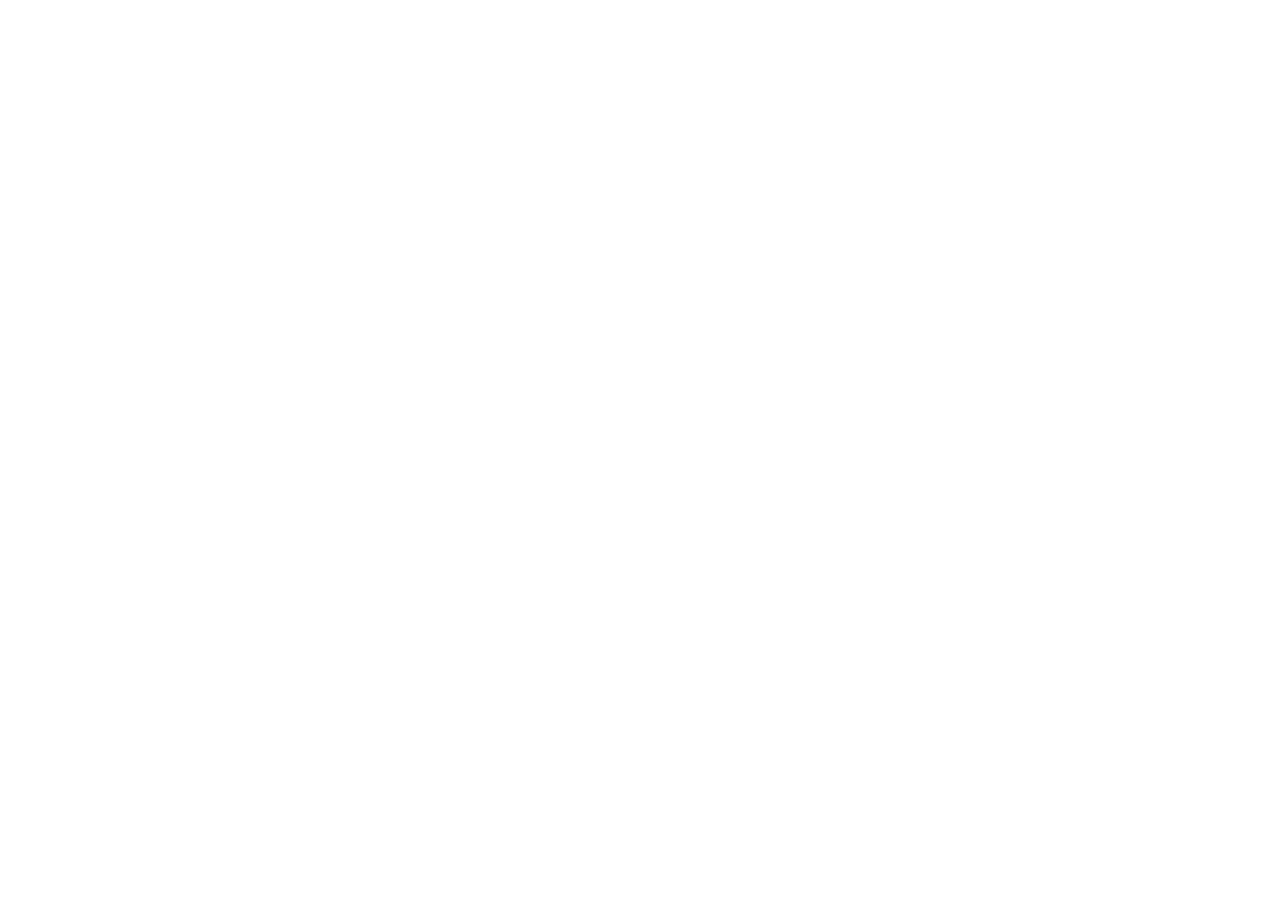
==== index.html @ 3a54bf4a "inicio de proyecto" ====
<!DOCTYPE html>
<html lang="es">
<head>
    <meta charset="UTF-8">
    <meta name="viewport" content="width=device-width, initial-scale=1.0">
    <title>Perros</title>
</head>
<body>
    
</body>
</html>
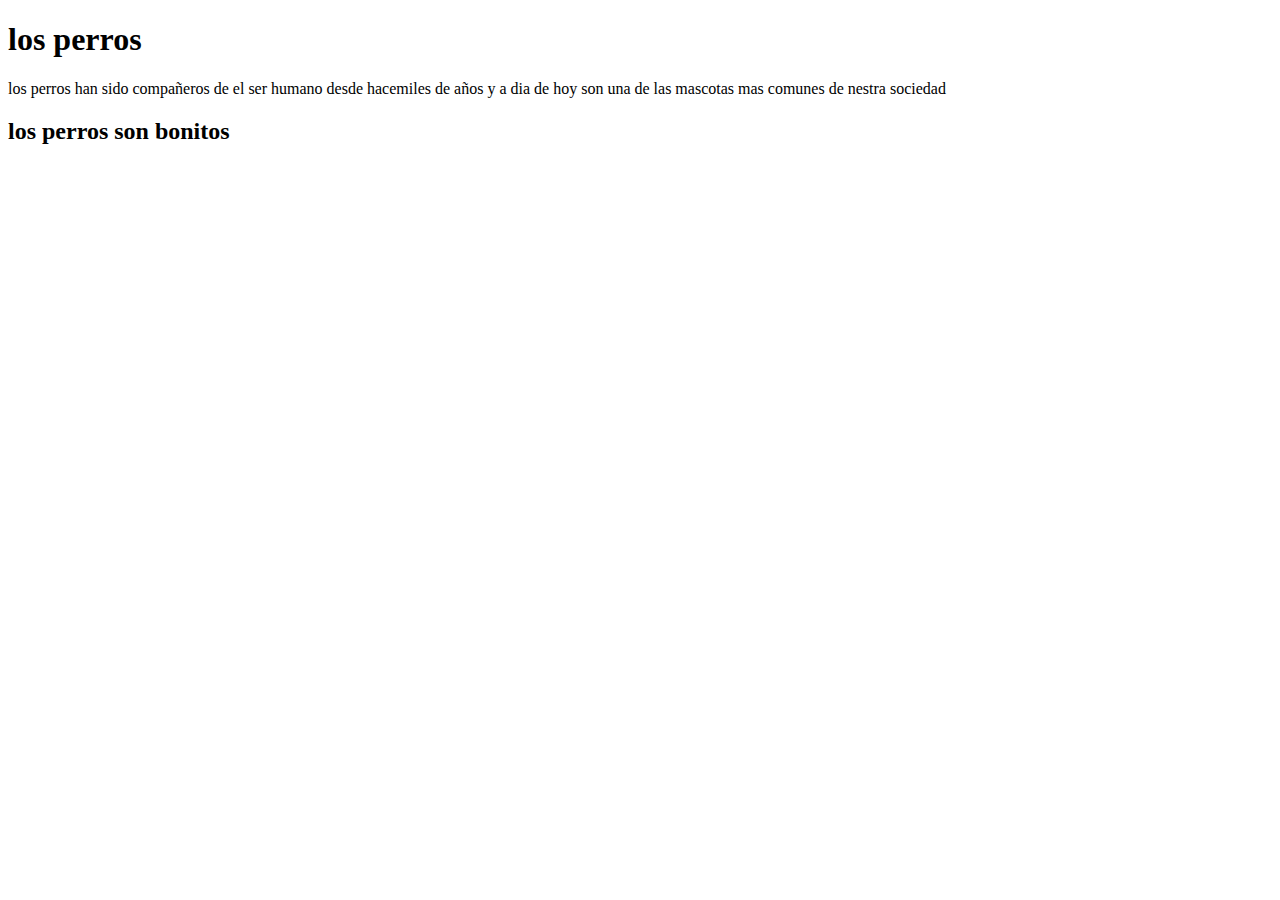
==== commit 5b6037b8: "prueas de teto" ====
--- a/index.html
+++ b/index.html
@@ -4,8 +4,17 @@
     <meta charset="UTF-8">
     <meta name="viewport" content="width=device-width, initial-scale=1.0">
     <title>Perros</title>
+    <link rel="stylesheet" href="perros-jugando.css">
+    <link rel="stylesheet" href="cachorros.css">
+    <link rel="stylesheet" href="perros-graciosos.css">
+    <link rel="stylesheet" href="perros-pug.css">
 </head>
+    <h1>los perros</h1>
 <body>
-    
+    <p>los perros han sido compañeros de el ser humano desde hacemiles de años y a dia de hoy son una de las mascotas mas comunes de nestra sociedad</p>
+
 </body>
+<footer>
+    <h2>los perros son bonitos</h2>
+</footer>
 </html>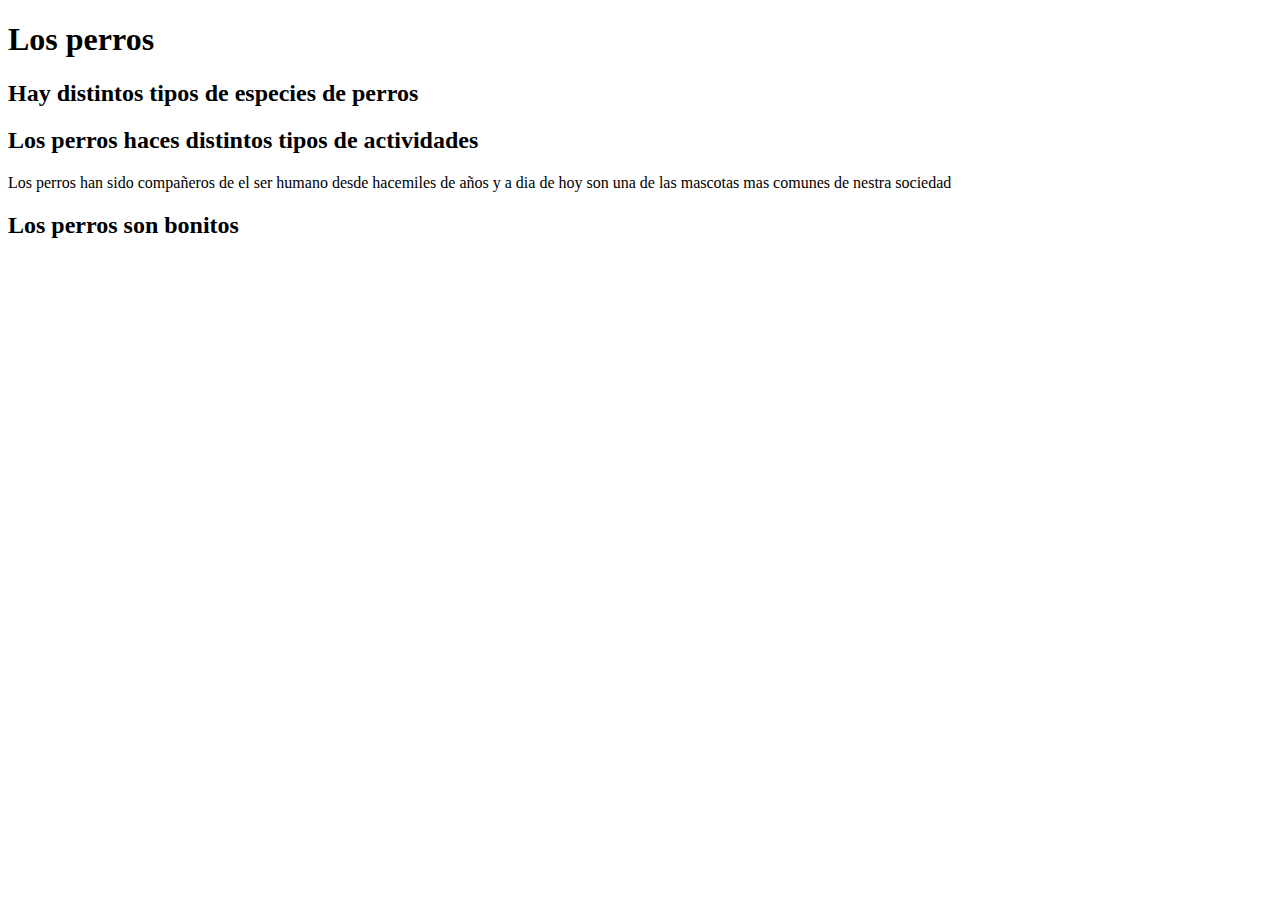
==== commit 7259d2bc: "commit" ====
--- a/index.html
+++ b/index.html
@@ -4,17 +4,18 @@
     <meta charset="UTF-8">
     <meta name="viewport" content="width=device-width, initial-scale=1.0">
     <title>Perros</title>
-    <link rel="stylesheet" href="perros-jugando.css">
-    <link rel="stylesheet" href="cachorros.css">
-    <link rel="stylesheet" href="perros-graciosos.css">
-    <link rel="stylesheet" href="perros-pug.css">
+    <link rel="stylesheet" href="estilos.css">
 </head>
-    <h1>los perros</h1>
+    <h1>Los perros</h1>
 <body>
-    <p>los perros han sido compañeros de el ser humano desde hacemiles de años y a dia de hoy son una de las mascotas mas comunes de nestra sociedad</p>
+    <h2>Hay distintos tipos de especies de perros</h2>
+    
+    <h2>Los perros haces distintos tipos de actividades</h2>
+    
+    <p>Los perros han sido compañeros de el ser humano desde hacemiles de años y a dia de hoy son una de las mascotas mas comunes de nestra sociedad</p>
 
 </body>
 <footer>
-    <h2>los perros son bonitos</h2>
+    <h2>Los perros son bonitos</h2>
 </footer>
 </html>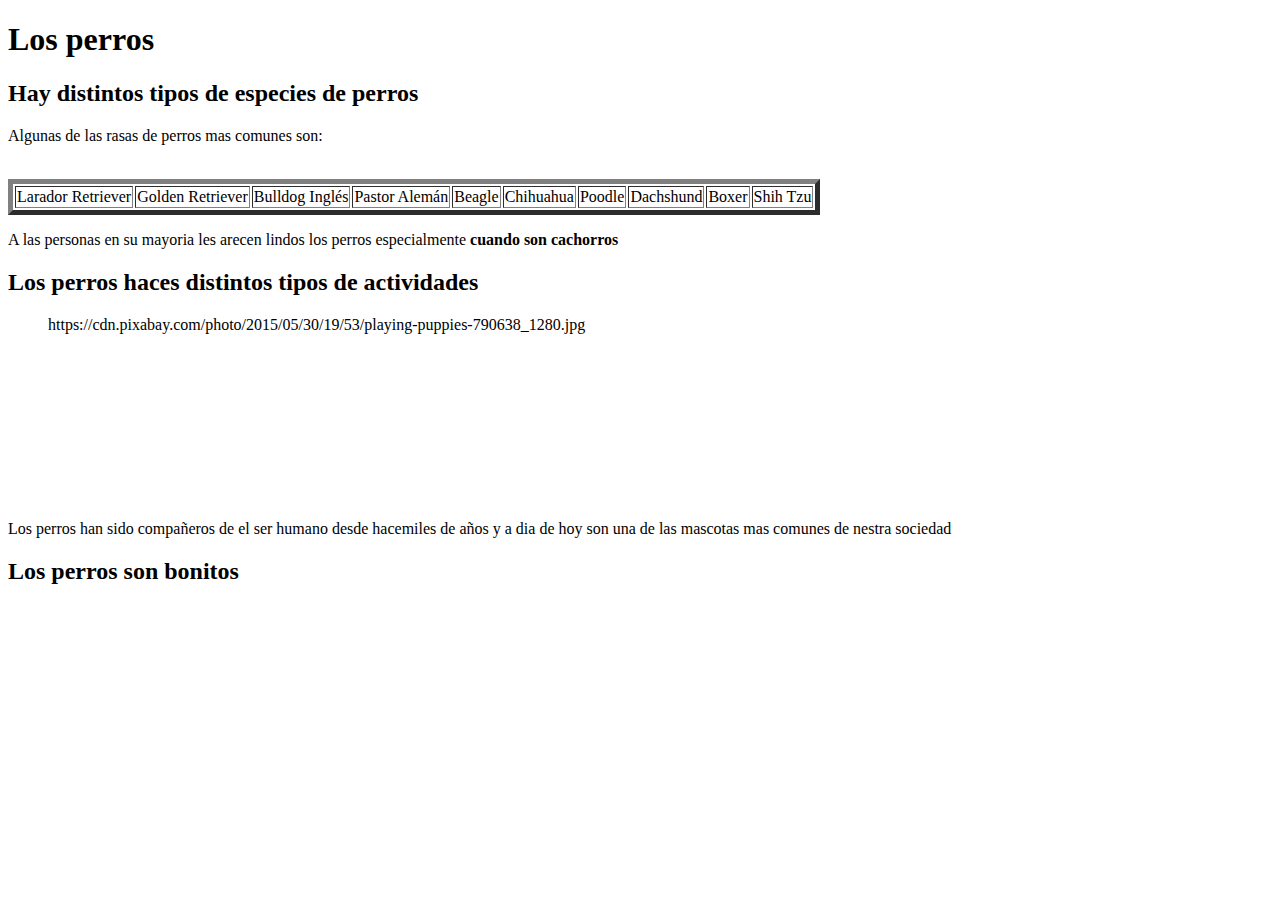
==== commit 86918a52: "add inde" ====
--- a/index.html
+++ b/index.html
@@ -4,14 +4,35 @@
     <meta charset="UTF-8">
     <meta name="viewport" content="width=device-width, initial-scale=1.0">
     <title>Perros</title>
-    <link rel="stylesheet" href="estilos.css">
+    <link rel="stylesheet" href="css/estilos.css">
 </head>
     <h1>Los perros</h1>
 <body>
     <h2>Hay distintos tipos de especies de perros</h2>
+    <p>Algunas de las rasas de perros mas comunes son: 
+    </p>
+    <br>
+    <table border="5">
+        <tr>
+            <td>Larador Retriever</td>
+            <td>Golden Retriever</td>
+            <td>Bulldog Inglés</td>
+            <td>Pastor Alemán</td>
+            <td>Beagle</td>
+            <td>Chihuahua</td>
+            <td>Poodle</td>
+            <td>Dachshund</td>
+            <td>Boxer</td>
+            <td>Shih Tzu</td>
+        </tr>
+    </table>
+    <p>A las personas en su mayoria les arecen lindos los perros especialmente <strong>cuando son cachorros</strong></p>
     
     <h2>Los perros haces distintos tipos de actividades</h2>
-    
+
+    <figure>https://cdn.pixabay.com/photo/2015/05/30/19/53/playing-puppies-790638_1280.jpg</figure>
+    <link rel="stylesheet" href="https://cdn.pixabay.com/photo/2015/05/30/19/53/playing-puppies-790638_1280.jpg">
+    <video src="https://pixabay.com/es/videos/perro-lago-nadar-cachorro-mascota-77504/"></video>
     <p>Los perros han sido compañeros de el ser humano desde hacemiles de años y a dia de hoy son una de las mascotas mas comunes de nestra sociedad</p>
 
 </body>
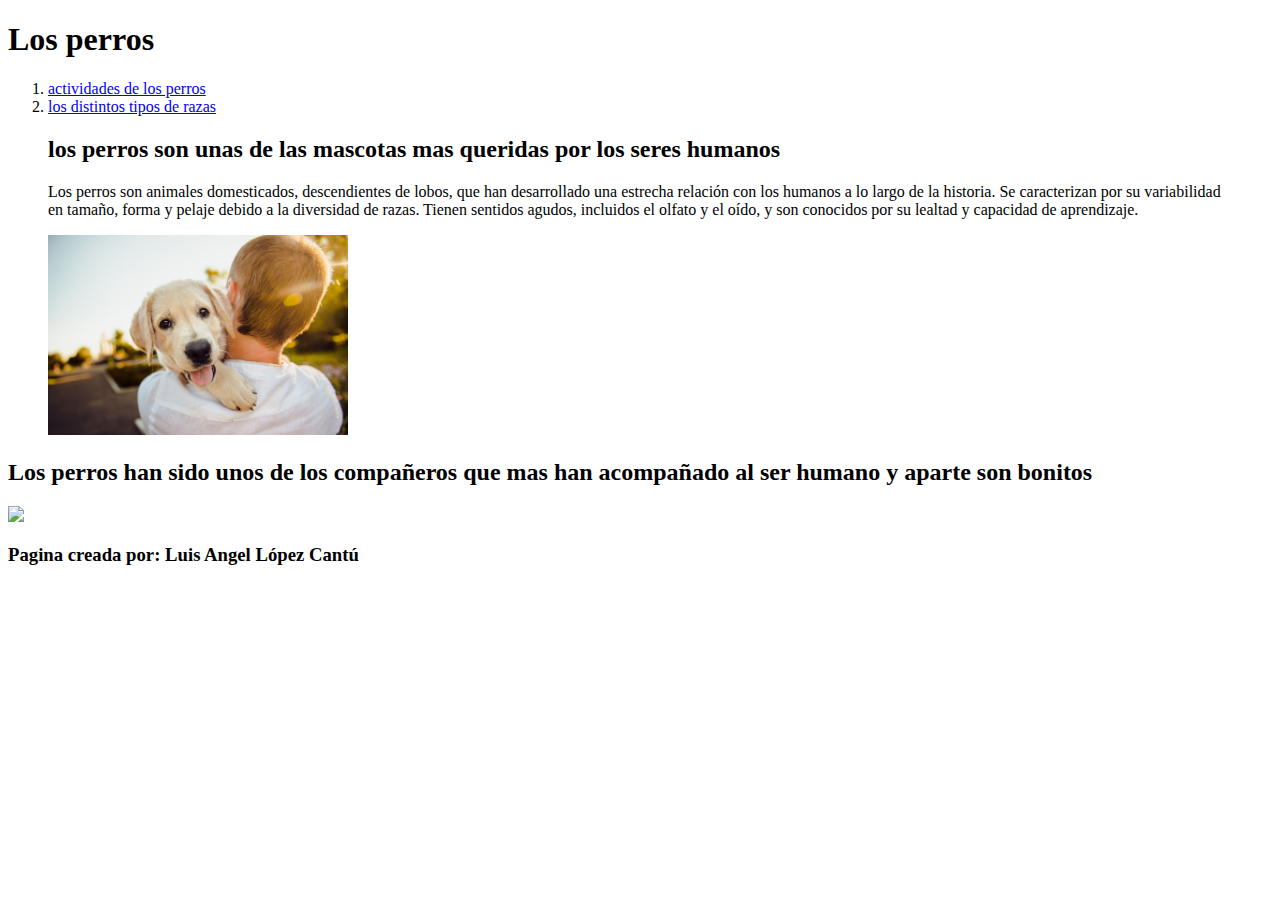
==== commit 8c5b907a: "cambio ortorafico y estructuración" ====
--- a/index.html
+++ b/index.html
@@ -5,38 +5,33 @@
     <meta name="viewport" content="width=device-width, initial-scale=1.0">
     <title>Perros</title>
     <link rel="stylesheet" href="css/estilos.css">
+<head>
+    <h1>Los perros</h1>
+    <nav>
+        <ol>
+            <li>
+                <a href="actividades.html"> actividades de los perros </a>
+            </li>
+            <li>
+                <a href="razas.html"> los distintos tipos de razas </a>
+            </li>
+        </ol>
+    </nav>
 </head>
-    <h1>Los perros</h1>
+
 <body>
-    <h2>Hay distintos tipos de especies de perros</h2>
-    <p>Algunas de las rasas de perros mas comunes son: 
-    </p>
-    <br>
-    <table border="5">
-        <tr>
-            <td>Larador Retriever</td>
-            <td>Golden Retriever</td>
-            <td>Bulldog Inglés</td>
-            <td>Pastor Alemán</td>
-            <td>Beagle</td>
-            <td>Chihuahua</td>
-            <td>Poodle</td>
-            <td>Dachshund</td>
-            <td>Boxer</td>
-            <td>Shih Tzu</td>
-        </tr>
-    </table>
-    <p>A las personas en su mayoria les arecen lindos los perros especialmente <strong>cuando son cachorros</strong></p>
+    <blockquote>
+        <h2>los perros son unas de las mascotas mas queridas por los seres humanos </h2>
+        <p>Los perros son animales domesticados, descendientes de lobos, que han desarrollado una estrecha relación con los humanos a lo largo de la historia. Se caracterizan por su variabilidad en tamaño, forma y pelaje debido a la diversidad de razas. Tienen sentidos agudos, incluidos el olfato y el oído, y son conocidos por su lealtad y capacidad de aprendizaje.</p>
+        <img src="mejoramigo.jpg"width="300px">
+    </blockquote>
+    <h2>Los perros han sido unos de los compañeros que mas han acompañado al ser humano y aparte son bonitos</h2>
+    <img src="perrobonito.jpg"width="300px">
     
-    <h2>Los perros haces distintos tipos de actividades</h2>
-
-    <figure>https://cdn.pixabay.com/photo/2015/05/30/19/53/playing-puppies-790638_1280.jpg</figure>
-    <link rel="stylesheet" href="https://cdn.pixabay.com/photo/2015/05/30/19/53/playing-puppies-790638_1280.jpg">
-    <video src="https://pixabay.com/es/videos/perro-lago-nadar-cachorro-mascota-77504/"></video>
-    <p>Los perros han sido compañeros de el ser humano desde hacemiles de años y a dia de hoy son una de las mascotas mas comunes de nestra sociedad</p>
-
 </body>
 <footer>
-    <h2>Los perros son bonitos</h2>
+    <h3>
+        Pagina creada por: Luis Angel López Cantú
+    </h3>
 </footer>
 </html>